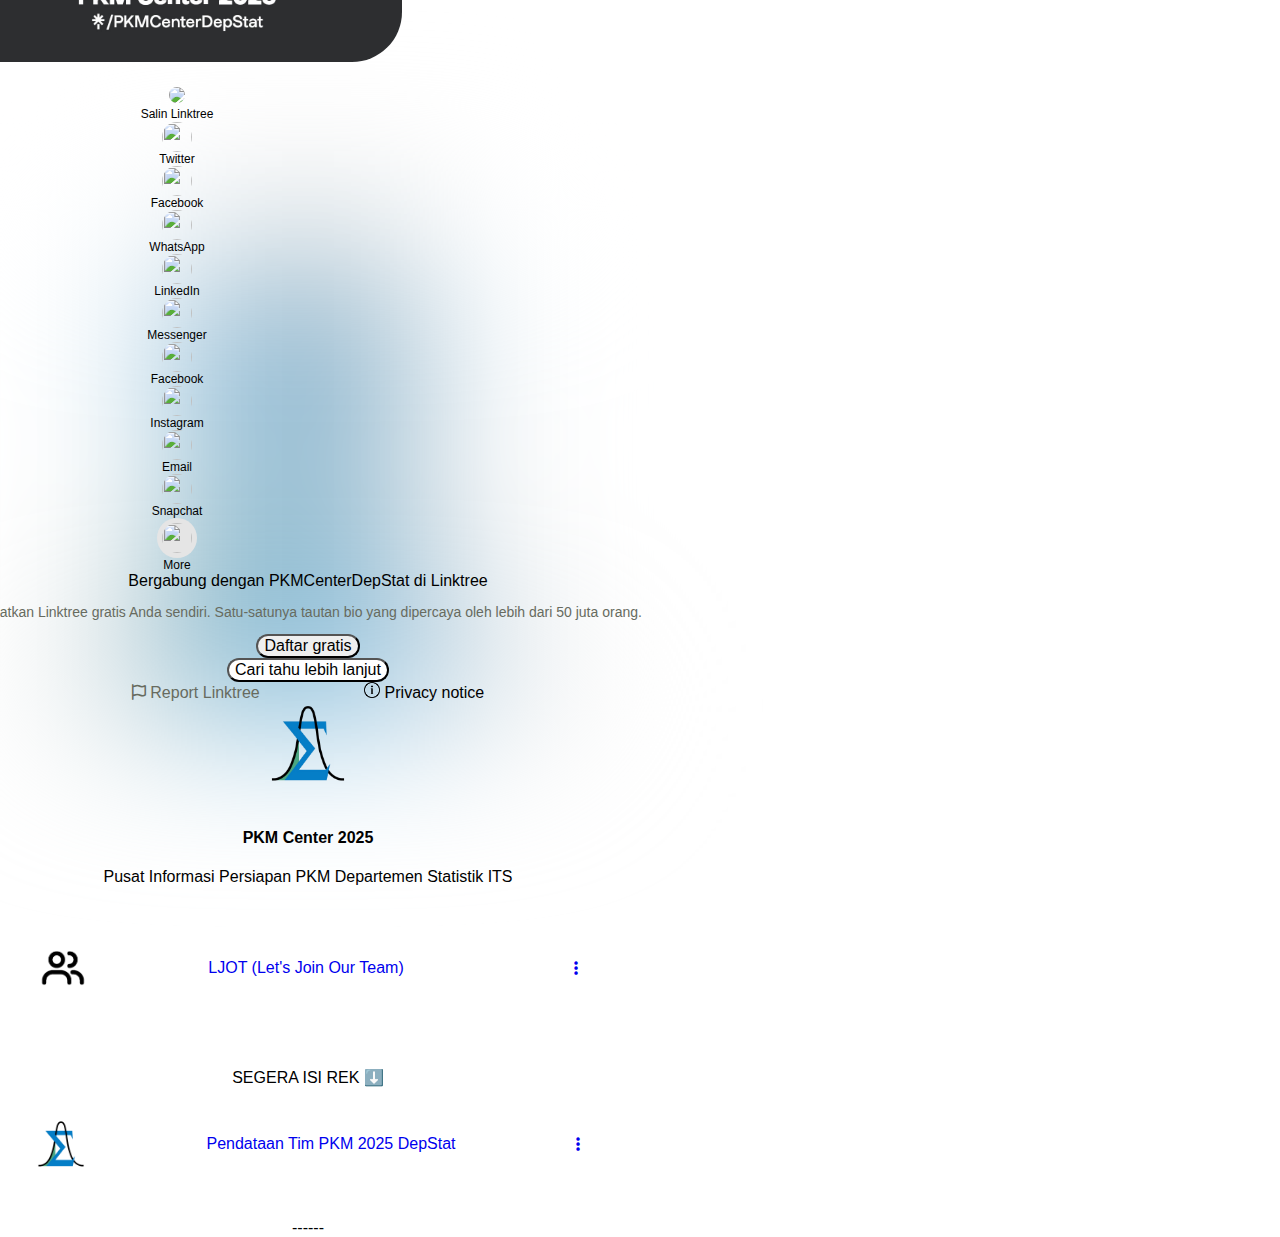
==== linktree.html @ e93eb257 "penataanFolder" ====
<!DOCTYPE html>
<html lang="en">
    <head>
        <meta charset="UTF-8">
        <meta name="viewport" content="width=device-width, initial-scale=1.0">
        <title>PKMCenterDepStat</title>
        <link rel="stylesheet" href="linktree.css">
       
        <link rel="stylesheet" href="https://cdnjs.cloudflare.com/ajax/libs/font-awesome/6.7.2/css/all.min.css">
        <script src="https://cdn.jsdelivr.net/npm/jquery@3.5.1/dist/jquery.slim.min.js" integrity="sha384-DfXdz2htPH0lsSSs5nCTpuj/zy4C+OGpamoFVy38MVBnE+IbbVYUew+OrCXaRkfj" crossorigin="anonymous"></script>
        <script src="https://cdn.jsdelivr.net/npm/bootstrap@4.6.2/dist/js/bootstrap.bundle.min.js" integrity="sha384-Fy6S3B9q64WdZWQUiU+q4/2Lc9npb8tCaSX9FK7E8HnRr0Jz8D6OP9dO5Vg3Q9ct" crossorigin="anonymous"></script>
        <link rel="stylesheet" href="https://cdn.jsdelivr.net/npm/bootstrap@4.6.2/dist/css/bootstrap.min.css" integrity="sha384-xOolHFLEh07PJGoPkLv1IbcEPTNtaed2xpHsD9ESMhqIYd0nLMwNLD69Npy4HI+N" crossorigin="anonymous">
       <script src="linktree.js"></script>

    </head>
    <body>
        <div class="container">
            <img src="material/logodepstat.png" class="bg-image">
            <!-- Buat Scroll -->

            <div data-spy="scroll" data-target="#list-example" data-offset="0"
                class="scrollspy-example">

               <!-- Font Awesome Icon Trigger -->
                    <div class="icon-circle" data-toggle="modal" data-target="#exampleModal">
                        <i class="fas fa-ellipsis-v"></i>
                    </div>
                <!-- Modal -->
                <div class="modal" tabindex="-1" role="dialog" id="exampleModal">
                    <div class="modal-dialog" role="document">
                        <div class="modal-content">

                        <div class="modal-header" style="display: flex;">
                           
                            <div>
                                
                                
                                <div class="d-flex justify-content-center align-items-center position-relative">
                                    <h5 class="modal-title font-weight-bold text-center">Share Linktree</h5>
                                    <button type="button" class="close position-absolute" data-dismiss="modal" aria-label="Close" style="right: 0; background: none; border: none;">
          
                                        <img src="https://www.svgrepo.com/show/499592/close-x.svg" alt="Close" width="20" height="20">
                                    </button>
                                   </div>
                                
                                <img src="material/img-popup.jpg"  alt="Gambar popup" width="450px" height="243" style="border-radius: 50px; margin-bottom: 20px;margin-top: 20px;">
                               
                             <!-- crousol-->
                                <div id="carouselExampleControls" class="carousel slide" data-ride="carousel">
                                    <div class="carousel-inner">
                                        <!-- Slide 1 -->
                                        <div class="carousel-item active">
                                            <div class="d-flex justify-content-center align-items-center" style="gap: 15px; width: 100%;">
                                                <button id="copyButton" style="background: none; border: none; cursor: pointer;">
                                                    <img id="icon" class="iconCopy" src="https://static.vecteezy.com/system/resources/thumbnails/002/387/755/small/link-icon-free-vector.jpg" height="30px" style="border-radius: 50px;">
                                                    <p style="font-size: 12px; margin: 0;">Salin Linktree</p>
                                                </button>
                                                     <!-- Input Tersembunyi -->
                                                    <input type="text" id="linkInput" value="http://127.0.0.1:5500/linktree.html" style="display: none;">
                                                
                                                 <!-- tweeter -->
                                                <a href="https://twitter.com/" target="_blank" style="display: flex; flex-direction: column; align-items: center; text-decoration: none;">
                                                    <img src="https://akcdn.detik.net.id/visual/2023/07/24/logo-twitter-terbaru_169.jpeg?w=400&q=90" width="30" height="30" style="border-radius: 50%; object-fit: cover;">
                                                    <p style="font-size: 12px; margin: 0; text-decoration: none; color: black;">Twitter</p>
                                                </a>

                                                <!-- Facebook -->
                                                <a href="https://facebook.com/" target="_blank" style="display: flex; flex-direction: column; align-items: center; text-decoration: none;">
                                                    <img src="https://upload.wikimedia.org/wikipedia/commons/5/51/Facebook_f_logo_%282019%29.svg" width="30" height="30" style="border-radius: 50%; object-fit: cover;">
                                                    <p style="font-size: 12px; margin: 0; text-decoration: none; color: black;">Facebook</p>
                                                </a>

                                                <!-- WhatsApp -->
                                                <a href="https://web.whatsapp.com/" target="_blank" style="display: flex; flex-direction: column; align-items: center; text-decoration: none;">
                                                    <img src="https://upload.wikimedia.org/wikipedia/commons/6/6b/WhatsApp.svg" width="30" height="30" style="border-radius: 50%; object-fit: cover;">
                                                    <p style="font-size: 12px; margin: 0;  text-decoration: none; color: black;">WhatsApp</p>
                                                </a>

                                                <!-- LinkedIn -->
                                                <a href="https://linkedin.com/" target="_blank" style="display: flex; flex-direction: column; align-items: center; text-decoration: none;">
                                                    <img src="https://upload.wikimedia.org/wikipedia/commons/c/ca/LinkedIn_logo_initials.png" width="30" height="30" style="border-radius: 50%; object-fit: cover;">
                                                    <p style="font-size: 12px; margin: 0;  text-decoration: none; color: black;">LinkedIn</p>
                                                </a>

                                                <!-- Messenger -->
                                                <a href="https://www.messenger.com/" target="_blank" style="display: flex; flex-direction: column; align-items: center; text-decoration: none;">
                                                    <img src="https://www.usatoday.com/gcdn/presto/2020/10/11/USAT/62f94775-642e-4e4f-a130-bb855f18960f-image001.png" width="30" height="30" style="border-radius: 50%; object-fit: cover;">
                                                    <p style="font-size: 12px; margin: 0; text-decoration: none; color: black;">Messenger</p>
                                                </a>

                                            </div>
                                        </div>
                                
                                        <!-- Slide 2 -->
                                        <div class="carousel-item">
                                            <div class="d-flex justify-content-center align-items-center" style="gap: 15px; width: 100%;">
                                                <a href="https://facebook.com/" target="_blank" style="display: flex; flex-direction: column; align-items: center; text-decoration: none;">
                                                    <img src="https://upload.wikimedia.org/wikipedia/commons/5/51/Facebook_f_logo_%282019%29.svg" width="30" height="30" style="border-radius: 50%;">
                                                    <p style="font-size: 12px; margin: 0; text-decoration: none; color: black;">Facebook</p>
                                                </a>
                                
                                                <a href="https://instagram.com/" target="_blank" style="display: flex; flex-direction: column; align-items: center; text-decoration: none;">
                                                    <img src="https://upload.wikimedia.org/wikipedia/commons/a/a5/Instagram_icon.png" width="30" height="30" style="border-radius: 50%;">
                                                    <p style="font-size: 12px; margin: 0; text-decoration: none; color: black;">Instagram</p>
                                                </a>

                                                <!-- Email -->
                                                <a href="mailto:someone@example.com" target="_blank" style="display: flex; flex-direction: column; align-items: center; text-decoration: none;">
                                                    <img src="https://images.icon-icons.com/946/PNG/512/new-email-outline_icon-icons.com_74027.png" width="30" height="30" style="border-radius: 50%;">
                                                    <p style="font-size: 12px; margin: 0; text-decoration: none; color: black;">Email</p>
                                                </a>

                                                <!-- Snapchat -->
                                                <a href="https://www.snapchat.com/" target="_blank" style="display: flex; flex-direction: column; align-items: center; text-decoration: none;">
                                                    <img src="https://t3.ftcdn.net/jpg/06/77/43/88/360_F_677438873_a6eIeeWlnzRHYEH07LpHJluqbqP9usxV.jpg" width="30" height="30" style="border-radius: 50%;">
                                                    <p style="font-size: 12px; margin: 0; text-decoration: none; color: black;">Snapchat</p>
                                                </a>

                                                <!-- More (Berdasarkan gambar yang Anda berikan) -->
                                                <a href="#" style="display: flex; flex-direction: column; align-items: center; text-decoration: none;">
                                                    <img src="https://s.lorientlejour.com/assets/images/icon-share.png?" width="30" height="30" style="border-radius: 50%; background-color: #e5e5e5; padding: 5px;">
                                                    <p style="font-size: 12px; margin: 0; text-decoration: none; color: black;">More</p>
                                                </a>

                                            </div>
                                        </div>
                                    </div>
                                
                                    <!-- Tombol navigasi -->
                                    <a class="carousel-control-prev" href="#carouselExampleControls" role="button" data-slide="prev">
                                        <span class="carousel-control-prev-icon" aria-hidden="true"></span>
                                        <span class="sr-only">Previous</span>
                                    </a>
                                    <a class="carousel-control-next" href="#carouselExampleControls" role="button" data-slide="next">
                                        <span class="carousel-control-next-icon" aria-hidden="true"></span>
                                        <span class="sr-only">Next</span>
                                    </a>
                                </div>
                                
                            </div>
                           
                            
                        </div>

                            
                            <div class="modal-body">
                                <p class="font-weight-bold text-left" style="margin: 0; font-size: 16px; font-family: Arial, Helvetica, sans-serif;">Bergabung dengan PKMCenterDepStat di Linktree</p>
                                <p class="text-left" style="font-size: 14px; font-family: Arial, Helvetica, sans-serif; color: #676B5F;">Dapatkan Linktree gratis Anda sendiri. Satu-satunya tautan bio yang dipercaya oleh lebih dari 50 juta orang.</p>
                    
                                <a href="https://auth.linktr.ee/login?state=hKFo2SBuYTgwOW91M0FvUHlRVi0yY2lTa1AyNFliVFh3STBmVKFupWxvZ2luo3RpZNkgaDJkMW00UmlIekpzam9JN0JsckpfVmxkbmdoc0ZnQk6jY2lk2SBYYTl5SUJRSWh0ZTA2SVp4c1VQbFo1OE5xUGNETnk0Zg&client=Xa9yIBQIhte06IZxsUPlZ58NqPcDNy4f&protocol=oauth2&auth0Client=eyJuYW1lIjoiSFdJT0F1dGhCdW5kbGUiLCJ2ZXJzaW9uIjoidW5rbm93biIsImVudmlyb25tZW50Ijp7Im5hbWUiOiJQSFAiLCJ2ZXJzaW9uIjoiOC4zLjE0In19&response_type=code&scope=openid%20profile%20email%20username%20offline_access%20read%3Aauthenticators%20&redirect_uri=https%3A%2F%2Flinktr.ee%2Fconnect%2Fservice%2Fauth0%3Futm_campaign%3DShareModalAccount&audience=https%3A%2F%2Flinktr.ee%2Fapi&mfeOnboarding=true&tofexp=ShareModalVariant&cta=getstartedforfree&utm_source=linktree&utm_medium=profile&utm_content=PKMCenterDepStat&utm_campaign=ShareModalAccount#/register" target="_blank" style="text-decoration: none;">
                                    <button type="button" class="btn btn-dark btn-lg btn-block" style="border-radius: 50px;">Daftar gratis</button>
                                </a>
                                <br href="https://linktr.ee/?utm_source=linktree&utm_medium=profile&utm_content=PKMCenterDepStat&utm_campaign=ShareModalAccount&tofexp=ShareModalVariant&cta=findoutmore" target="_blank" style="text-decoration: none;">
                                <a>
                                    <button type="button" class="btn btn-dark btn-lg btn-block" style="border-radius: 50px; background-color: white; color: black;">Cari tahu lebih lanjut</button>
                                </a>
                               
                               
                            </div>
                            <div class="modal-footer justify-content-center">
                                <div class="d-flex justify-content-center align-items-center text-secondary" style="gap: 15px; font-size: 16px;">
                                    
                                    <a  style="color: #676B5F; font-size: 16px; text-decoration: none; margin-right: 100px;" href="https://linktr.ee/s/about/trust-center/report?field86145911=https%3A%2F%2Flinktr.ee%2FPKMCenterDepStat" target="_blank">
                                        <i class="far fa-flag"></i>
                                        <span>Report Linktree</span>
                                    </a>
                                   
                                    <a style="color: #676B5F; font-size: 16px; text-decoration: none;" href="https://linktr.ee/s/privacy" target="_blank">
                                        <img src="material/information_icon.png" width="16px">
                                    </a>
                                   
                                    <span>Privacy notice</span>
                                </div>
                                
                            </div>
                        </div>
                    </div>
                </div>
               
                

                <img src="material/logodepstat1.png" class="img-logo" width="80px">
                <br>
                <br>
                <h4 class="font-weight-bold">PKM Center 2025</h4>
                <p>Pusat Informasi Persiapan PKM Departemen Statistik ITS</p>
                <br>

             
                    <a
                        href="https://docs.google.com/spreadsheets/d/1pjFvDgIdx_IG1mldUUCSAmkVg8sd5NUYPSuM3LuC7F8/edit?usp=sharing"
                        class="btn btn-light shadow-sm bg-white rounded"
                        target="_blank">
                        <div class="text">
                            <img src="material/linktreeicon1.png" class="icon1">
                            LJOT (Let's Join Our
                            Team)
                            <i class="fas fa-ellipsis-v icon" style="margin-left: 50px;"></i> 
                        </div>
                    </a>
                
                <br>
                <br>

                <p class="text-center text-uppercase font-weight-bolder"> SEGERA
                    ISI REK ⬇️ </p>
            </div>

            <a
                href="https://docs.google.com/spreadsheets/d/1pjFvDgIdx_IG1mldUUCSAmkVg8sd5NUYPSuM3LuC7F8/edit?usp=sharing"
                class="btn btn-light shadow-sm bg-white rounded"
                target="_blank">
                <div class="text">
                    <img src="material/logodepstat.png" class="icon1">Pendataan Tim PKM 2025 DepStat
                     <i class="fas fa-ellipsis-v icon"></i> 
                </div>
            </a>
            <br>
            <p class="text-center text-uppercase font-weight-bolder rounded"> 
                ------
            </p>

            <a href="https://docs.google.com/forms/d/e/1FAIpQLScFVlC9kHxvD5rnCK4C9iCo-wwGN11SELU6ulyWzqoj_0eSMg/viewform"
            target="_blank"
            class="jumbotron d-flex align-items-center justify-content-between position-relative"> 
        
            <p>
                Ayo Berjuang PKM Bersama DepStat (Click The Picture) 
            </p>
            <i class="fas fa-ellipsis-v icon"></i> 
        
            </a>
        
          </div>
       
          
        
        

            

        </div>
    </body>
</html>
---- linktree.css ----
*{
    font-family: sans-serif;
    font-size: 16px;
}

.container{
    display: flex;
    justify-content: center;
    align-items: center;
    height: 100vh;
    position: relative;
    text-align: center;
}

.bg-image{
    position: absolute;
    width: 80%;
    max-width: 800px;
    filter: blur(90px);
    z-index: -1;
}

.btn i{
    
    gap: 10px;
    right: 10px; /* Geser ikon ke kanan */
    bottom: 57px; /* Geser ikon ke bawah */
    font-size: 16px; /* Ukuran ikon lebih besar agar terlihat */

}
body{
    margin-top: 10px;
   
}

.container{
    display: flex;
    flex-direction: column;
    margin: 0;
    align-items: center;
    width:600px ;
    margin-top: 10px;
}

.text {
    display: flex; 
    font-weight: normal;
    align-items: center;
    gap: 120px; 
}
.icon-circle i{
    transform: rotate(90deg);
    left: 10px;
}

.close-icon {
    font-size: 20px; /* Menambah ukuran font dari simbol "X" */
    color: black; /* Mengubah warna "X" menjadi hitam */
    font-weight: 1px;
  
}

.carousel-control-prev-icon,
.carousel-control-next-icon {
    filter: invert(100%); /* Membalik warna ke hitam */
}


.icon-links1 {
    background-color: #e0e2d9;
    border-radius: 50%;
    height: 35px;
    width: 35px;
    display: flex;
    align-items: center;
    justify-content: center;
}

.icon-links1 i{
    z-index: 2;
    display: flex;
    background-color: #e0e2d9;
    border-radius: 50%;
    font-size: 20px;
}

#linkInput {
    position: absolute;
    left: -9999px; /* Sembunyikan input tanpa menghapusnya */
}








.icon-circle{
    width: 40px; /* Ukuran lingkaran */
    height: 40px;
    background-color:rgb(158,163,167);
    border-radius: 50%; /* Membuatnya lingkaran */
    display: flex;
    justify-content: center;
    align-items: center;
    font-size: 20px; /* Ukuran ikon */
    color: white; /* Warna ikon */
    left: 10px;
    margin-left: 580px;

}

.icon-circle:hover{
    background-color:rgb(195, 202, 208);
}

.jumbotron{
    width: 580px;
    height: 257.37px;
    background-image: url(material/linktreeimg.webp);
    background-size: contain;
    overflow: hidden; 
    text-decoration: none;
    transition: width 2s, height 4s;
}


.jumbotron:hover{
    width: 598px;
    height: 260px;

}

.jumbotron p{
    margin-top: 99px;
    margin-bottom: 0px;
    text-decoration: none;
    width: calc(100% - 32px);
    height: 48px;
    color: rgba(255, 255, 255, 0.912);
    overflow: hidden;
    -webkit-box-orient: vertical;
    -webkit-line-clamp: 2;
    display: flex;
    align-items: flex-end;
    bottom: 16px;
    left: 16px;
    -webkit-box-pack: center;
    justify-content: center;
    width: 580px; /* Ganti dengan ukuran yang kamu mau */
    height: 100px;
    background: rgba(0, 0, 0, 0.119);
   
   
}

.jumbotron i {
    display: flex;
    color: white;
    gap: 10px;
    position: absolute; /* Pastikan ikon tetap terlihat */
    right: 10px; /* Geser ikon ke kanan */
    bottom: 57px; /* Geser ikon ke bawah */
    font-size: 16px; /* Ukuran ikon lebih besar agar terlihat */
}

.btn-light {
    display: flex;
    align-items: center;
    justify-content: center;
    padding: 16px 66px;
    width: 580px;
    height: 64px;
    font-size: 18px;
    text-align: center;
    text-decoration: none;
    gap: 10px;
    transition: width 2s, height 4s;
}

.btn-light:hover{
    width: 598px;
    height: 65px;
}

.icon1 {
    width: 50px;
    height: 50px;
}
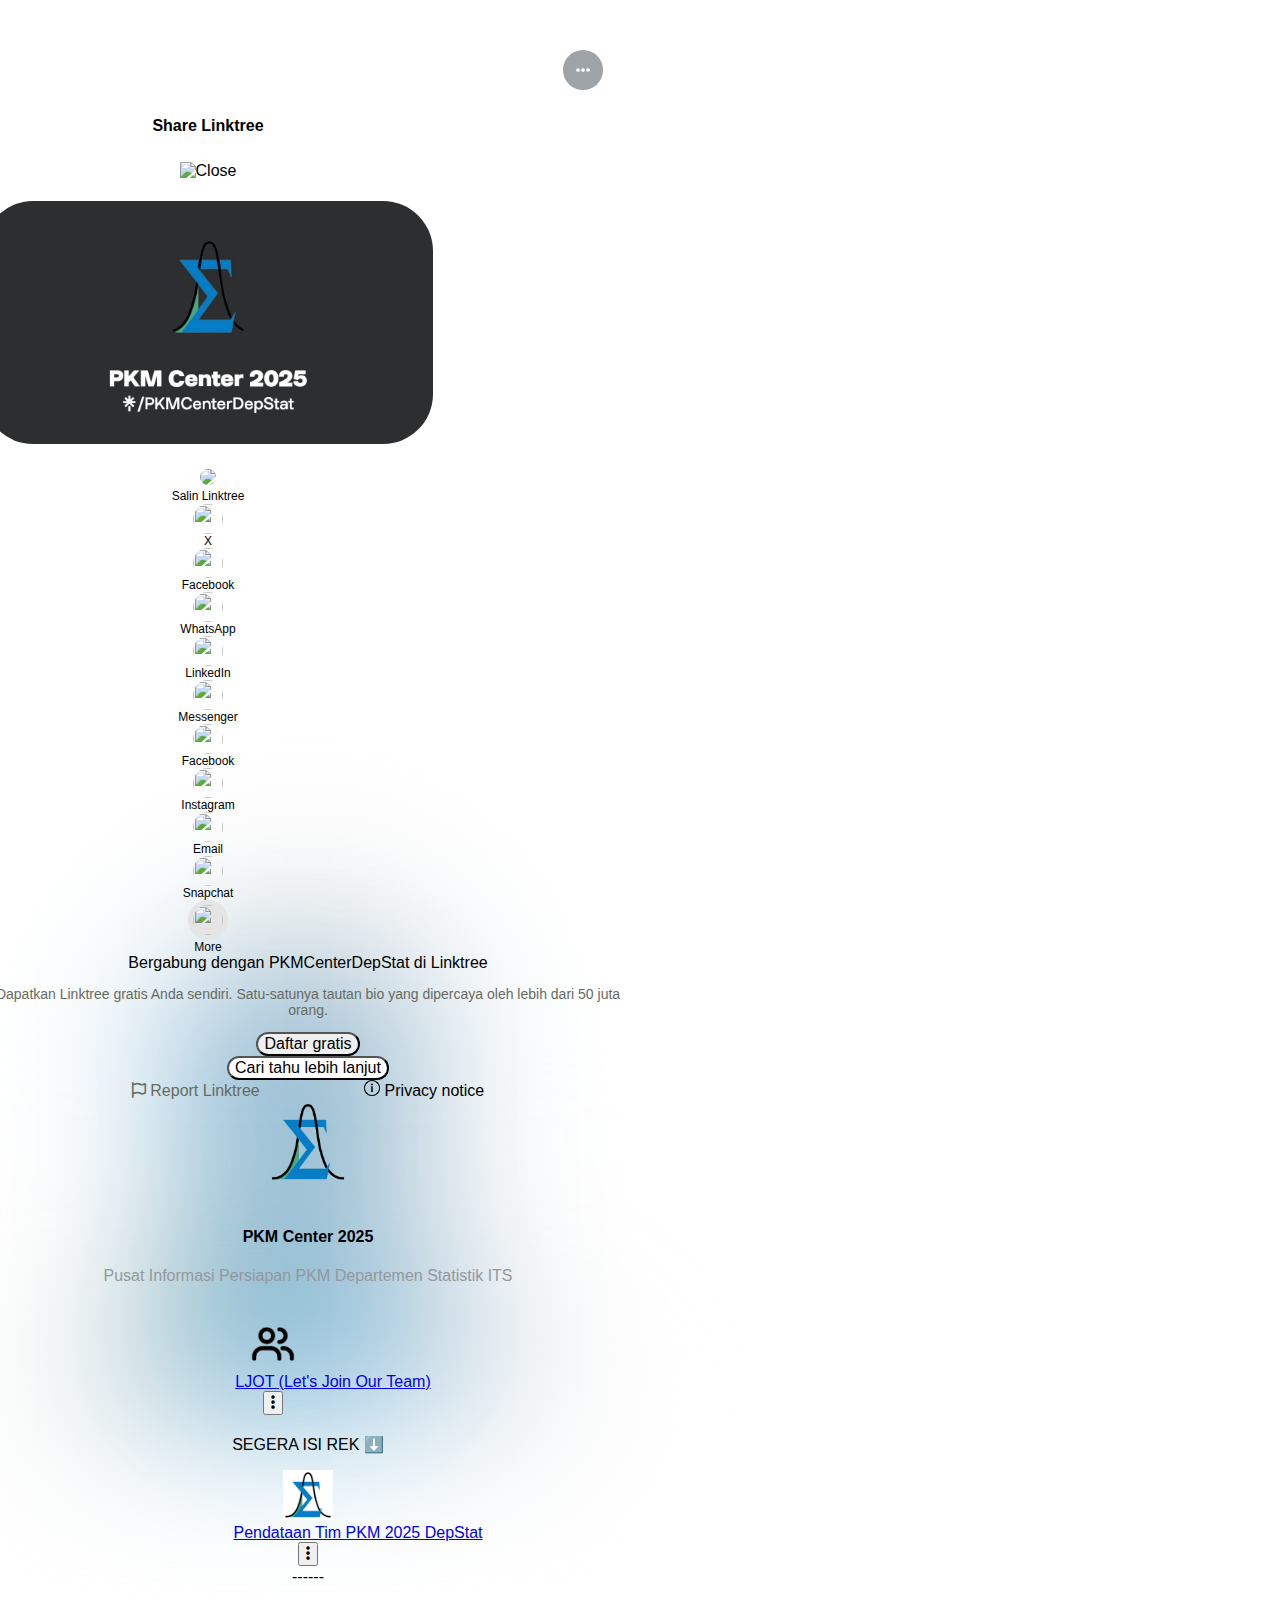
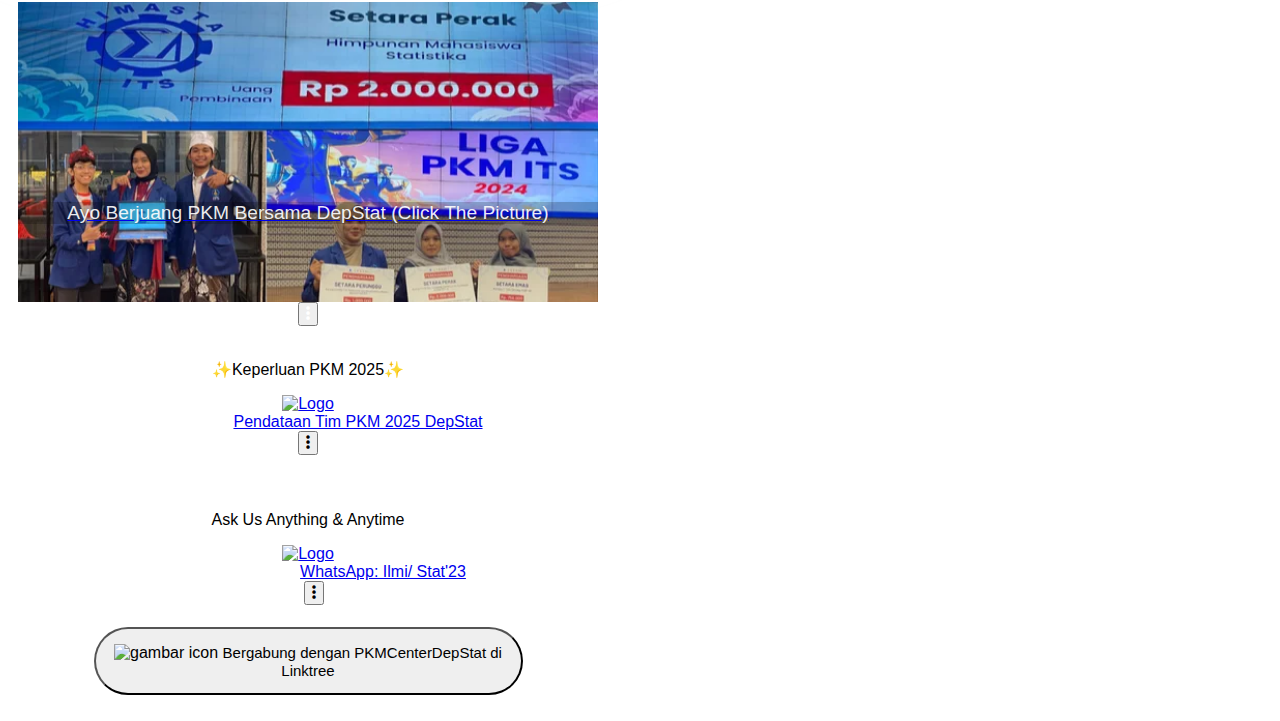
==== commit bbf87edf: "Tugas Linktree" ====
--- a/linktree.html
+++ b/linktree.html
@@ -5,12 +5,32 @@
         <meta name="viewport" content="width=device-width, initial-scale=1.0">
         <title>PKMCenterDepStat</title>
         <link rel="stylesheet" href="linktree.css">
-       
-        <link rel="stylesheet" href="https://cdnjs.cloudflare.com/ajax/libs/font-awesome/6.7.2/css/all.min.css">
-        <script src="https://cdn.jsdelivr.net/npm/jquery@3.5.1/dist/jquery.slim.min.js" integrity="sha384-DfXdz2htPH0lsSSs5nCTpuj/zy4C+OGpamoFVy38MVBnE+IbbVYUew+OrCXaRkfj" crossorigin="anonymous"></script>
-        <script src="https://cdn.jsdelivr.net/npm/bootstrap@4.6.2/dist/js/bootstrap.bundle.min.js" integrity="sha384-Fy6S3B9q64WdZWQUiU+q4/2Lc9npb8tCaSX9FK7E8HnRr0Jz8D6OP9dO5Vg3Q9ct" crossorigin="anonymous"></script>
-        <link rel="stylesheet" href="https://cdn.jsdelivr.net/npm/bootstrap@4.6.2/dist/css/bootstrap.min.css" integrity="sha384-xOolHFLEh07PJGoPkLv1IbcEPTNtaed2xpHsD9ESMhqIYd0nLMwNLD69Npy4HI+N" crossorigin="anonymous">
-       <script src="linktree.js"></script>
+
+        <link rel="stylesheet"
+            href="https://cdnjs.cloudflare.com/ajax/libs/font-awesome/6.7.2/css/all.min.css">
+        <script
+            src="https://cdn.jsdelivr.net/npm/jquery@3.5.1/dist/jquery.slim.min.js"
+            integrity="sha384-DfXdz2htPH0lsSSs5nCTpuj/zy4C+OGpamoFVy38MVBnE+IbbVYUew+OrCXaRkfj"
+            crossorigin="anonymous"></script>
+        <script
+            src="https://cdn.jsdelivr.net/npm/bootstrap@4.6.2/dist/js/bootstrap.bundle.min.js"
+            integrity="sha384-Fy6S3B9q64WdZWQUiU+q4/2Lc9npb8tCaSX9FK7E8HnRr0Jz8D6OP9dO5Vg3Q9ct"
+            crossorigin="anonymous"></script>
+        <link rel="stylesheet"
+            href="https://cdn.jsdelivr.net/npm/bootstrap@4.6.2/dist/css/bootstrap.min.css"
+            integrity="sha384-xOolHFLEh07PJGoPkLv1IbcEPTNtaed2xpHsD9ESMhqIYd0nLMwNLD69Npy4HI+N"
+            crossorigin="anonymous">
+        <script src="linktree.js"></script>
+        <link rel="preconnect" href="https://fonts.googleapis.com">
+        <link rel="preconnect" href="https://fonts.gstatic.com" crossorigin>
+        <link
+            href="https://fonts.googleapis.com/css2?family=Inter:ital,opsz,wght@0,14..32,100..900;1,14..32,100..900&display=swap"
+            rel="stylesheet"><link rel="preconnect"
+            href="https://fonts.googleapis.com">
+        <link rel="preconnect" href="https://fonts.gstatic.com" crossorigin>
+        <link
+            href="https://fonts.googleapis.com/css2?family=Inter:ital,opsz,wght@0,14..32,100..900;1,14..32,100..900&display=swap"
+            rel="stylesheet">
 
     </head>
     <body>
@@ -21,224 +41,438 @@
             <div data-spy="scroll" data-target="#list-example" data-offset="0"
                 class="scrollspy-example">
 
-               <!-- Font Awesome Icon Trigger -->
-                    <div class="icon-circle" data-toggle="modal" data-target="#exampleModal">
-                        <i class="fas fa-ellipsis-v"></i>
-                    </div>
-                <!-- Modal -->
-                <div class="modal" tabindex="-1" role="dialog" id="exampleModal">
+                <!-- Font Awesome Icon Trigger -->
+                <div class="icon-circle" data-toggle="modal"
+                    data-target="#exampleModal" style="margin-top: 40px; margin-right: 30px;">
+                    <i class="fas fa-ellipsis-v"></i>
+                </div>
+                <!-- Modal PopUp -->
+                <div class="modal" tabindex="-1" role="dialog"
+                    id="exampleModal">
                     <div class="modal-dialog" role="document">
                         <div class="modal-content">
 
-                        <div class="modal-header" style="display: flex;">
-                           
-                            <div>
-                                
-                                
-                                <div class="d-flex justify-content-center align-items-center position-relative">
-                                    <h5 class="modal-title font-weight-bold text-center">Share Linktree</h5>
-                                    <button type="button" class="close position-absolute" data-dismiss="modal" aria-label="Close" style="right: 0; background: none; border: none;">
-          
-                                        <img src="https://www.svgrepo.com/show/499592/close-x.svg" alt="Close" width="20" height="20">
-                                    </button>
-                                   </div>
-                                
-                                <img src="material/img-popup.jpg"  alt="Gambar popup" width="450px" height="243" style="border-radius: 50px; margin-bottom: 20px;margin-top: 20px;">
-                               
-                             <!-- crousol-->
-                                <div id="carouselExampleControls" class="carousel slide" data-ride="carousel">
-                                    <div class="carousel-inner">
-                                        <!-- Slide 1 -->
-                                        <div class="carousel-item active">
-                                            <div class="d-flex justify-content-center align-items-center" style="gap: 15px; width: 100%;">
-                                                <button id="copyButton" style="background: none; border: none; cursor: pointer;">
-                                                    <img id="icon" class="iconCopy" src="https://static.vecteezy.com/system/resources/thumbnails/002/387/755/small/link-icon-free-vector.jpg" height="30px" style="border-radius: 50px;">
-                                                    <p style="font-size: 12px; margin: 0;">Salin Linktree</p>
-                                                </button>
-                                                     <!-- Input Tersembunyi -->
-                                                    <input type="text" id="linkInput" value="http://127.0.0.1:5500/linktree.html" style="display: none;">
-                                                
-                                                 <!-- tweeter -->
-                                                <a href="https://twitter.com/" target="_blank" style="display: flex; flex-direction: column; align-items: center; text-decoration: none;">
-                                                    <img src="https://akcdn.detik.net.id/visual/2023/07/24/logo-twitter-terbaru_169.jpeg?w=400&q=90" width="30" height="30" style="border-radius: 50%; object-fit: cover;">
-                                                    <p style="font-size: 12px; margin: 0; text-decoration: none; color: black;">Twitter</p>
-                                                </a>
-
-                                                <!-- Facebook -->
-                                                <a href="https://facebook.com/" target="_blank" style="display: flex; flex-direction: column; align-items: center; text-decoration: none;">
-                                                    <img src="https://upload.wikimedia.org/wikipedia/commons/5/51/Facebook_f_logo_%282019%29.svg" width="30" height="30" style="border-radius: 50%; object-fit: cover;">
-                                                    <p style="font-size: 12px; margin: 0; text-decoration: none; color: black;">Facebook</p>
-                                                </a>
-
-                                                <!-- WhatsApp -->
-                                                <a href="https://web.whatsapp.com/" target="_blank" style="display: flex; flex-direction: column; align-items: center; text-decoration: none;">
-                                                    <img src="https://upload.wikimedia.org/wikipedia/commons/6/6b/WhatsApp.svg" width="30" height="30" style="border-radius: 50%; object-fit: cover;">
-                                                    <p style="font-size: 12px; margin: 0;  text-decoration: none; color: black;">WhatsApp</p>
-                                                </a>
-
-                                                <!-- LinkedIn -->
-                                                <a href="https://linkedin.com/" target="_blank" style="display: flex; flex-direction: column; align-items: center; text-decoration: none;">
-                                                    <img src="https://upload.wikimedia.org/wikipedia/commons/c/ca/LinkedIn_logo_initials.png" width="30" height="30" style="border-radius: 50%; object-fit: cover;">
-                                                    <p style="font-size: 12px; margin: 0;  text-decoration: none; color: black;">LinkedIn</p>
-                                                </a>
-
-                                                <!-- Messenger -->
-                                                <a href="https://www.messenger.com/" target="_blank" style="display: flex; flex-direction: column; align-items: center; text-decoration: none;">
-                                                    <img src="https://www.usatoday.com/gcdn/presto/2020/10/11/USAT/62f94775-642e-4e4f-a130-bb855f18960f-image001.png" width="30" height="30" style="border-radius: 50%; object-fit: cover;">
-                                                    <p style="font-size: 12px; margin: 0; text-decoration: none; color: black;">Messenger</p>
-                                                </a>
-
+                            <div class="modal-header" style="display: flex;">
+
+                                <div>
+
+                                    <div
+                                        class="d-flex justify-content-center align-items-center position-relative">
+                                        <h5
+                                            class="modal-title font-weight-bold text-center">Share
+                                            Linktree</h5>
+                                        <button type="button"
+                                            class="close position-absolute"
+                                            data-dismiss="modal"
+                                            aria-label="Close"
+                                            style="right: 0; background: none; border: none;">
+
+                                            <img
+                                                src="https://www.svgrepo.com/show/499592/close-x.svg"
+                                                alt="Close" width="20"
+                                                height="20">
+                                        </button>
+                                    </div>
+
+                                    <img src="material/img-popup.jpg"
+                                        alt="Gambar popup" width="450px"
+                                        height="243"
+                                        style="border-radius: 50px; margin-bottom: 20px;margin-top: 20px;">
+
+                                    <!-- crousol-->
+                                    <div id="carouselExampleControls"
+                                        class="carousel slide"
+                                        data-ride="carousel">
+                                        <div class="carousel-inner">
+                                            <!-- Slide 1 -->
+                                            <div class="carousel-item active">
+                                                <div
+                                                    class="d-flex justify-content-center align-items-center"
+                                                    style="gap: 15px; width: 100%;">
+                                                    <button id="copyButton"
+                                                        style="background: none; border: none; cursor: pointer;">
+                                                        <img id="icon"
+                                                            class="iconCopy"
+                                                            src="https://static.vecteezy.com/system/resources/thumbnails/002/387/755/small/link-icon-free-vector.jpg"
+                                                            height="30px"
+                                                            style="border-radius: 50px;">
+                                                        <p
+                                                            style="font-size: 12px; margin: 0;">Salin
+                                                            Linktree</p>
+                                                    </button>
+                                                    <!-- Input Tersembunyi -->
+                                                    <input type="text"
+                                                        id="linkInput"
+                                                        value="http://127.0.0.1:5500/linktree.html"
+                                                        style="display: none;">
+
+                                                    <!-- tweeter -->
+                                                    <a
+                                                        href="https://twitter.com/"
+                                                        target="_blank"
+                                                        style="display: flex; flex-direction: column; align-items: center; text-decoration: none;">
+                                                        <img
+                                                            src="https://akcdn.detik.net.id/visual/2023/07/24/logo-twitter-terbaru_169.jpeg?w=400&q=90"
+                                                            width="30"
+                                                            height="30"
+                                                            style="border-radius: 50%; object-fit: cover;">
+                                                        <p
+                                                            style="font-size: 12px; margin: 0; text-decoration: none; color: black;">X</p>
+                                                    </a>
+
+                                                    <!-- Facebook -->
+                                                    <a
+                                                        href="https://facebook.com/"
+                                                        target="_blank"
+                                                        style="display: flex; flex-direction: column; align-items: center; text-decoration: none;">
+                                                        <img
+                                                            src="https://upload.wikimedia.org/wikipedia/commons/5/51/Facebook_f_logo_%282019%29.svg"
+                                                            width="30"
+                                                            height="30"
+                                                            style="border-radius: 50%; object-fit: cover;">
+                                                        <p
+                                                            style="font-size: 12px; margin: 0; text-decoration: none; color: black;">Facebook</p>
+                                                    </a>
+
+                                                    <!-- WhatsApp -->
+                                                    <a
+                                                        href="https://web.whatsapp.com/"
+                                                        target="_blank"
+                                                        style="display: flex; flex-direction: column; align-items: center; text-decoration: none;">
+                                                        <img
+                                                            src="https://upload.wikimedia.org/wikipedia/commons/6/6b/WhatsApp.svg"
+                                                            width="30"
+                                                            height="30"
+                                                            style="border-radius: 50%; object-fit: cover;">
+                                                        <p
+                                                            style="font-size: 12px; margin: 0;  text-decoration: none; color: black;">WhatsApp</p>
+                                                    </a>
+
+                                                    <!-- LinkedIn -->
+                                                    <a
+                                                        href="https://linkedin.com/"
+                                                        target="_blank"
+                                                        style="display: flex; flex-direction: column; align-items: center; text-decoration: none;">
+                                                        <img
+                                                            src="https://upload.wikimedia.org/wikipedia/commons/c/ca/LinkedIn_logo_initials.png"
+                                                            width="30"
+                                                            height="30"
+                                                            style="border-radius: 50%; object-fit: cover;">
+                                                        <p
+                                                            style="font-size: 12px; margin: 0;  text-decoration: none; color: black;">LinkedIn</p>
+                                                    </a>
+
+                                                    <!-- Messenger -->
+                                                    <a
+                                                        href="https://www.messenger.com/"
+                                                        target="_blank"
+                                                        style="display: flex; flex-direction: column; align-items: center; text-decoration: none;">
+                                                        <img
+                                                            src="https://www.usatoday.com/gcdn/presto/2020/10/11/USAT/62f94775-642e-4e4f-a130-bb855f18960f-image001.png"
+                                                            width="30"
+                                                            height="30"
+                                                            style="border-radius: 50%; object-fit: cover;">
+                                                        <p
+                                                            style="font-size: 12px; margin: 0; text-decoration: none; color: black;">Messenger</p>
+                                                    </a>
+
+                                                </div>
+                                            </div>
+
+                                            <!-- Slide 2 -->
+                                            <div class="carousel-item">
+                                                <div
+                                                    class="d-flex justify-content-center align-items-center"
+                                                    style="gap: 15px; width: 100%;">
+                                                    <a
+                                                        href="https://facebook.com/"
+                                                        target="_blank"
+                                                        style="display: flex; flex-direction: column; align-items: center; text-decoration: none;">
+                                                        <img
+                                                            src="https://upload.wikimedia.org/wikipedia/commons/5/51/Facebook_f_logo_%282019%29.svg"
+                                                            width="30"
+                                                            height="30"
+                                                            style="border-radius: 50%;">
+                                                        <p
+                                                            style="font-size: 12px; margin: 0; text-decoration: none; color: black;">Facebook</p>
+                                                    </a>
+
+                                                    <a
+                                                        href="https://instagram.com/"
+                                                        target="_blank"
+                                                        style="display: flex; flex-direction: column; align-items: center; text-decoration: none;">
+                                                        <img
+                                                            src="https://upload.wikimedia.org/wikipedia/commons/a/a5/Instagram_icon.png"
+                                                            width="30"
+                                                            height="30"
+                                                            style="border-radius: 50%;">
+                                                        <p
+                                                            style="font-size: 12px; margin: 0; text-decoration: none; color: black;">Instagram</p>
+                                                    </a>
+
+                                                    <!-- Email -->
+                                                    <a
+                                                        href="mailto:someone@example.com"
+                                                        target="_blank"
+                                                        style="display: flex; flex-direction: column; align-items: center; text-decoration: none;">
+                                                        <img
+                                                            src="https://images.icon-icons.com/946/PNG/512/new-email-outline_icon-icons.com_74027.png"
+                                                            width="30"
+                                                            height="30"
+                                                            style="border-radius: 50%;">
+                                                        <p
+                                                            style="font-size: 12px; margin: 0; text-decoration: none; color: black;">Email</p>
+                                                    </a>
+
+                                                    <!-- Snapchat -->
+                                                    <a
+                                                        href="https://www.snapchat.com/"
+                                                        target="_blank"
+                                                        style="display: flex; flex-direction: column; align-items: center; text-decoration: none;">
+                                                        <img
+                                                            src="https://t3.ftcdn.net/jpg/06/77/43/88/360_F_677438873_a6eIeeWlnzRHYEH07LpHJluqbqP9usxV.jpg"
+                                                            width="30"
+                                                            height="30"
+                                                            style="border-radius: 50%;">
+                                                        <p
+                                                            style="font-size: 12px; margin: 0; text-decoration: none; color: black;">Snapchat</p>
+                                                    </a>
+
+                                                    <!-- More (Berdasarkan gambar yang Anda berikan) -->
+                                                    <a href="#"
+                                                        style="display: flex; flex-direction: column; align-items: center; text-decoration: none;">
+                                                        <img
+                                                            src="https://s.lorientlejour.com/assets/images/icon-share.png?"
+                                                            width="30"
+                                                            height="30"
+                                                            style="border-radius: 50%; background-color: #e5e5e5; padding: 5px;">
+                                                        <p
+                                                            style="font-size: 12px; margin: 0; text-decoration: none; color: black;">More</p>
+                                                    </a>
+
+                                                </div>
                                             </div>
                                         </div>
-                                
-                                        <!-- Slide 2 -->
-                                        <div class="carousel-item">
-                                            <div class="d-flex justify-content-center align-items-center" style="gap: 15px; width: 100%;">
-                                                <a href="https://facebook.com/" target="_blank" style="display: flex; flex-direction: column; align-items: center; text-decoration: none;">
-                                                    <img src="https://upload.wikimedia.org/wikipedia/commons/5/51/Facebook_f_logo_%282019%29.svg" width="30" height="30" style="border-radius: 50%;">
-                                                    <p style="font-size: 12px; margin: 0; text-decoration: none; color: black;">Facebook</p>
-                                                </a>
-                                
-                                                <a href="https://instagram.com/" target="_blank" style="display: flex; flex-direction: column; align-items: center; text-decoration: none;">
-                                                    <img src="https://upload.wikimedia.org/wikipedia/commons/a/a5/Instagram_icon.png" width="30" height="30" style="border-radius: 50%;">
-                                                    <p style="font-size: 12px; margin: 0; text-decoration: none; color: black;">Instagram</p>
-                                                </a>
-
-                                                <!-- Email -->
-                                                <a href="mailto:someone@example.com" target="_blank" style="display: flex; flex-direction: column; align-items: center; text-decoration: none;">
-                                                    <img src="https://images.icon-icons.com/946/PNG/512/new-email-outline_icon-icons.com_74027.png" width="30" height="30" style="border-radius: 50%;">
-                                                    <p style="font-size: 12px; margin: 0; text-decoration: none; color: black;">Email</p>
-                                                </a>
-
-                                                <!-- Snapchat -->
-                                                <a href="https://www.snapchat.com/" target="_blank" style="display: flex; flex-direction: column; align-items: center; text-decoration: none;">
-                                                    <img src="https://t3.ftcdn.net/jpg/06/77/43/88/360_F_677438873_a6eIeeWlnzRHYEH07LpHJluqbqP9usxV.jpg" width="30" height="30" style="border-radius: 50%;">
-                                                    <p style="font-size: 12px; margin: 0; text-decoration: none; color: black;">Snapchat</p>
-                                                </a>
-
-                                                <!-- More (Berdasarkan gambar yang Anda berikan) -->
-                                                <a href="#" style="display: flex; flex-direction: column; align-items: center; text-decoration: none;">
-                                                    <img src="https://s.lorientlejour.com/assets/images/icon-share.png?" width="30" height="30" style="border-radius: 50%; background-color: #e5e5e5; padding: 5px;">
-                                                    <p style="font-size: 12px; margin: 0; text-decoration: none; color: black;">More</p>
-                                                </a>
-
-                                            </div>
-                                        </div>
+
+                                        <!-- Tombol navigasi -->
+                                        <a class="carousel-control-prev"
+                                            href="#carouselExampleControls"
+                                            role="button" data-slide="prev">
+                                            <span
+                                                class="carousel-control-prev-icon"
+                                                aria-hidden="true"></span>
+                                            <span
+                                                class="sr-only">Previous</span>
+                                        </a>
+                                        <a class="carousel-control-next"
+                                            href="#carouselExampleControls"
+                                            role="button" data-slide="next">
+                                            <span
+                                                class="carousel-control-next-icon"
+                                                aria-hidden="true"></span>
+                                            <span class="sr-only">Next</span>
+                                        </a>
                                     </div>
-                                
-                                    <!-- Tombol navigasi -->
-                                    <a class="carousel-control-prev" href="#carouselExampleControls" role="button" data-slide="prev">
-                                        <span class="carousel-control-prev-icon" aria-hidden="true"></span>
-                                        <span class="sr-only">Previous</span>
-                                    </a>
-                                    <a class="carousel-control-next" href="#carouselExampleControls" role="button" data-slide="next">
-                                        <span class="carousel-control-next-icon" aria-hidden="true"></span>
-                                        <span class="sr-only">Next</span>
-                                    </a>
+
                                 </div>
-                                
+
                             </div>
-                           
-                            
-                        </div>
-
-                            
+
                             <div class="modal-body">
-                                <p class="font-weight-bold text-left" style="margin: 0; font-size: 16px; font-family: Arial, Helvetica, sans-serif;">Bergabung dengan PKMCenterDepStat di Linktree</p>
-                                <p class="text-left" style="font-size: 14px; font-family: Arial, Helvetica, sans-serif; color: #676B5F;">Dapatkan Linktree gratis Anda sendiri. Satu-satunya tautan bio yang dipercaya oleh lebih dari 50 juta orang.</p>
-                    
-                                <a href="https://auth.linktr.ee/login?state=hKFo2SBuYTgwOW91M0FvUHlRVi0yY2lTa1AyNFliVFh3STBmVKFupWxvZ2luo3RpZNkgaDJkMW00UmlIekpzam9JN0JsckpfVmxkbmdoc0ZnQk6jY2lk2SBYYTl5SUJRSWh0ZTA2SVp4c1VQbFo1OE5xUGNETnk0Zg&client=Xa9yIBQIhte06IZxsUPlZ58NqPcDNy4f&protocol=oauth2&auth0Client=eyJuYW1lIjoiSFdJT0F1dGhCdW5kbGUiLCJ2ZXJzaW9uIjoidW5rbm93biIsImVudmlyb25tZW50Ijp7Im5hbWUiOiJQSFAiLCJ2ZXJzaW9uIjoiOC4zLjE0In19&response_type=code&scope=openid%20profile%20email%20username%20offline_access%20read%3Aauthenticators%20&redirect_uri=https%3A%2F%2Flinktr.ee%2Fconnect%2Fservice%2Fauth0%3Futm_campaign%3DShareModalAccount&audience=https%3A%2F%2Flinktr.ee%2Fapi&mfeOnboarding=true&tofexp=ShareModalVariant&cta=getstartedforfree&utm_source=linktree&utm_medium=profile&utm_content=PKMCenterDepStat&utm_campaign=ShareModalAccount#/register" target="_blank" style="text-decoration: none;">
-                                    <button type="button" class="btn btn-dark btn-lg btn-block" style="border-radius: 50px;">Daftar gratis</button>
+                                <p class="font-weight-bold text-left"
+                                    style="margin: 0; font-size: 16px; font-family: Arial, Helvetica, sans-serif;">Bergabung
+                                    dengan PKMCenterDepStat di Linktree</p>
+                                <p class="text-left"
+                                    style="font-size: 14px; font-family: Arial, Helvetica, sans-serif; color: #676B5F;">Dapatkan
+                                    Linktree gratis Anda sendiri. Satu-satunya
+                                    tautan bio yang dipercaya oleh lebih dari 50
+                                    juta orang.</p>
+
+                                <a
+                                    href="https://auth.linktr.ee/login?state=hKFo2SBuYTgwOW91M0FvUHlRVi0yY2lTa1AyNFliVFh3STBmVKFupWxvZ2luo3RpZNkgaDJkMW00UmlIekpzam9JN0JsckpfVmxkbmdoc0ZnQk6jY2lk2SBYYTl5SUJRSWh0ZTA2SVp4c1VQbFo1OE5xUGNETnk0Zg&client=Xa9yIBQIhte06IZxsUPlZ58NqPcDNy4f&protocol=oauth2&auth0Client=eyJuYW1lIjoiSFdJT0F1dGhCdW5kbGUiLCJ2ZXJzaW9uIjoidW5rbm93biIsImVudmlyb25tZW50Ijp7Im5hbWUiOiJQSFAiLCJ2ZXJzaW9uIjoiOC4zLjE0In19&response_type=code&scope=openid%20profile%20email%20username%20offline_access%20read%3Aauthenticators%20&redirect_uri=https%3A%2F%2Flinktr.ee%2Fconnect%2Fservice%2Fauth0%3Futm_campaign%3DShareModalAccount&audience=https%3A%2F%2Flinktr.ee%2Fapi&mfeOnboarding=true&tofexp=ShareModalVariant&cta=getstartedforfree&utm_source=linktree&utm_medium=profile&utm_content=PKMCenterDepStat&utm_campaign=ShareModalAccount#/register"
+                                    target="_blank"
+                                    style="text-decoration: none;">
+                                    <button type="button"
+                                        class="btn btn-dark btn-lg btn-block"
+                                        style="border-radius: 50px;">Daftar
+                                        gratis</button>
                                 </a>
-                                <br href="https://linktr.ee/?utm_source=linktree&utm_medium=profile&utm_content=PKMCenterDepStat&utm_campaign=ShareModalAccount&tofexp=ShareModalVariant&cta=findoutmore" target="_blank" style="text-decoration: none;">
+                                <br
+                                    href="https://linktr.ee/?utm_source=linktree&utm_medium=profile&utm_content=PKMCenterDepStat&utm_campaign=ShareModalAccount&tofexp=ShareModalVariant&cta=findoutmore"
+                                    target="_blank"
+                                    style="text-decoration: none;">
                                 <a>
-                                    <button type="button" class="btn btn-dark btn-lg btn-block" style="border-radius: 50px; background-color: white; color: black;">Cari tahu lebih lanjut</button>
+                                    <button type="button"
+                                        class="btn btn-dark btn-lg btn-block"
+                                        style="border-radius: 50px; background-color: white; color: black;">Cari
+                                        tahu lebih lanjut</button>
                                 </a>
-                               
-                               
+
                             </div>
                             <div class="modal-footer justify-content-center">
-                                <div class="d-flex justify-content-center align-items-center text-secondary" style="gap: 15px; font-size: 16px;">
-                                    
-                                    <a  style="color: #676B5F; font-size: 16px; text-decoration: none; margin-right: 100px;" href="https://linktr.ee/s/about/trust-center/report?field86145911=https%3A%2F%2Flinktr.ee%2FPKMCenterDepStat" target="_blank">
+                                <div
+                                    class="d-flex justify-content-center align-items-center text-secondary"
+                                    style="gap: 15px; font-size: 16px;">
+
+                                    <a
+                                        style="color: #676B5F; font-size: 16px; text-decoration: none; margin-right: 100px;"
+                                        href="https://linktr.ee/s/about/trust-center/report?field86145911=https%3A%2F%2Flinktr.ee%2FPKMCenterDepStat"
+                                        target="_blank">
                                         <i class="far fa-flag"></i>
                                         <span>Report Linktree</span>
                                     </a>
-                                   
-                                    <a style="color: #676B5F; font-size: 16px; text-decoration: none;" href="https://linktr.ee/s/privacy" target="_blank">
-                                        <img src="material/information_icon.png" width="16px">
+
+                                    <a
+                                        style="color: #676B5F; font-size: 16px; text-decoration: none;"
+                                        href="https://linktr.ee/s/privacy"
+                                        target="_blank">
+                                        <img src="material/information_icon.png"
+                                            width="16px">
                                     </a>
-                                   
+
                                     <span>Privacy notice</span>
                                 </div>
-                                
+
                             </div>
                         </div>
                     </div>
                 </div>
-               
-                
-
-                <img src="material/logodepstat1.png" class="img-logo" width="80px">
+
+                <!-- Bagian Atas-->
+                <img src="material/logodepstat1.png" class="img-logo"
+                    width="80px">
                 <br>
                 <br>
                 <h4 class="font-weight-bold">PKM Center 2025</h4>
-                <p>Pusat Informasi Persiapan PKM Departemen Statistik ITS</p>
+                <p style="color: #94989b; font-size: 16px;"> Pusat Informasi Persiapan PKM Departemen Statistik ITS</p>
+
                 <br>
 
-             
-                    <a
-                        href="https://docs.google.com/spreadsheets/d/1pjFvDgIdx_IG1mldUUCSAmkVg8sd5NUYPSuM3LuC7F8/edit?usp=sharing"
-                        class="btn btn-light shadow-sm bg-white rounded"
-                        target="_blank">
-                        <div class="text">
-                            <img src="material/linktreeicon1.png" class="icon1">
-                            LJOT (Let's Join Our
-                            Team)
-                            <i class="fas fa-ellipsis-v icon" style="margin-left: 50px;"></i> 
-                        </div>
+                <!-- Tombol Link ljot -->
+               
+                <div class="btn-group btn-group-toggle shadow-sm bg-white rounded">
+                    <a href="https://docs.google.com/spreadsheets/d/1pjFvDgIdx_IG1mldUUCSAmkVg8sd5NUYPSuM3LuC7F8/edit?usp=sharing" 
+                       target="_blank" 
+                       class="btn d-flex align-items-center"
+                       style="outline: none; box-shadow: none;">
+                        <img src="material/linktreeicon1.png" class="icon1 me-2" alt="Logo">
+                       <div style="margin-left: 120px;">  LJOT (Let's Join Our
+                        Team)</div>
                     </a>
-                
+                    <button class="btn" data-toggle="modal" data-target="#exampleModal"  style="outline: none; box-shadow: none;">
+                        <i class="fas fa-ellipsis-v icon"></i>
+                    </button>
+                </div>
+
                 <br>
                 <br>
 
                 <p class="text-center text-uppercase font-weight-bolder"> SEGERA
                     ISI REK ⬇️ </p>
             </div>
-
-            <a
-                href="https://docs.google.com/spreadsheets/d/1pjFvDgIdx_IG1mldUUCSAmkVg8sd5NUYPSuM3LuC7F8/edit?usp=sharing"
-                class="btn btn-light shadow-sm bg-white rounded"
-                target="_blank">
-                <div class="text">
-                    <img src="material/logodepstat.png" class="icon1">Pendataan Tim PKM 2025 DepStat
-                     <i class="fas fa-ellipsis-v icon"></i> 
-                </div>
-            </a>
-            <br>
-            <p class="text-center text-uppercase font-weight-bolder rounded"> 
+            <!--Link Pendataan PKM-->
+            <div class="btn-group btn-group-toggle shadow-sm bg-white rounded">
+                <a href="https://docs.google.com/spreadsheets/d/1pjFvDgIdx_IG1mldUUCSAmkVg8sd5NUYPSuM3LuC7F8/edit?usp=sharing" 
+                   target="_blank" 
+                   class="btn d-flex align-items-center"
+                   style="outline: none; box-shadow: none;">
+                    <img src="material/logodepstat.png" class="icon1 me-2" alt="Logo">
+                   <div style="margin-left: 100px;"> Pendataan Tim PKM 2025 DepStat</div>
+                </a>
+                <button class="btn" data-toggle="modal" data-target="#exampleModal"  style="outline: none; box-shadow: none;">
+                    <i class="fas fa-ellipsis-v icon"></i>
+                </button>
+            </div>
+            
+           
+            <br>
+            <p class="text-center text-uppercase font-weight-bolder rounded">
                 ------
             </p>
 
+
+          <div class="position-relative">
             <a href="https://docs.google.com/forms/d/e/1FAIpQLScFVlC9kHxvD5rnCK4C9iCo-wwGN11SELU6ulyWzqoj_0eSMg/viewform"
             target="_blank"
-            class="jumbotron d-flex align-items-center justify-content-between position-relative"> 
+            class="jumbotron d-flex justify-content-center"
+            style="height: 300px;">
+            <p style="margin-top: 200px;">
+                Ayo Berjuang PKM Bersama DepStat (Click The Picture)
+              </p>
+            </a>
+            <!-- Tombol di atas jumbotron -->
+            <button class="btn  position-absolute" 
+            data-toggle="modal" data-target="#exampleModal"
+            style="top: 230px; right: 10px; color: white; outline: none; box-shadow: none;">
+            <i class="fas fa-ellipsis-v icon"></i>
+            </button>
+          </div>
+
+           
+            
+
+            <br>
+            
+           
+            <p class="text-center font-weight-bold">
+                ✨Keperluan PKM 2025✨
+            </p>
+
+          
+    
+            <div class="btn-group btn-group-toggle shadow-sm bg-white rounded">
+                <a href="https://docs.google.com/spreadsheets/d/1f86x2plEMYTLfAUn4xvpo4UAJ6-jsPv4/edit?gid=106557984#gid=106557984" 
+                   target="_blank" 
+                   class="btn d-flex align-items-center"
+                   style="outline: none; box-shadow: none;">
+                    <img src="https://ugc.production.linktr.ee/dd7852ec-2324-435f-8967-7e3d69221eec_ksn-removebg-preview.png" class="icon1 me-2" alt="Logo">
+                   <div style="margin-left: 100px;"> Pendataan Tim PKM 2025 DepStat</div>
+                </a>
+                <button class="btn" data-toggle="modal" data-target="#exampleModal"  style="outline: none; box-shadow: none;">
+                    <i class="fas fa-ellipsis-v icon"></i>
+                </button>
+            </div>
+
+            
+            <br>
+            <br>
+            <p class="text-center font-weight-bold">
+                Ask Us Anything & Anytime
+            </p>
+           
+
+            <div class="btn-group btn-group-toggle shadow-sm p-3 bg-white rounded">
+                <a href="https://wa.me/6285746386756" 
+                   target="_blank" 
+                   class="btn d-flex align-items-center"
+                   style="outline: none; box-shadow: none;">
+                    <img src="https://ugc.production.linktr.ee/e545d5ee-a6aa-4fb5-afc9-cbcb64a8c280_WhatsApp-Image-2024-12-29-at-17.34.52-44940d51-removebg-preview.png" class="icon1 me-2" alt="Logo">
+                   <div style="margin-left: 150px;"> WhatsApp: Ilmi/ Stat'23</div>
+                </a>
+                <button class="btn" data-toggle="modal" data-target="#exampleModal"  style="outline: none; box-shadow: none; margin-left: 12px ;">
+                    <i class="fas fa-ellipsis-v icon"></i>
+                </button>
+            </div>
+            <br>
+
+            <a href="https://auth.linktr.ee/login?state=hKFo2SA2Mkd5X1pHWEx6RjVuZUswUGRZY0IwTzdUS3ZLZC1tbaFupWxvZ2luo3RpZNkgMmFDWkpsOVhCbXphRUZvRGlIZ1BEaDNGTkxuQmxqZnajY2lk2SBYYTl5SUJRSWh0ZTA2SVp4c1VQbFo1OE5xUGNETnk0Zg&client=Xa9yIBQIhte06IZxsUPlZ58NqPcDNy4f&protocol=oauth2&auth0Client=eyJuYW1lIjoiSFdJT0F1dGhCdW5kbGUiLCJ2ZXJzaW9uIjoidW5rbm93biIsImVudmlyb25tZW50Ijp7Im5hbWUiOiJQSFAiLCJ2ZXJzaW9uIjoiOC4zLjE0In19&response_type=code&scope=openid%20profile%20email%20username%20offline_access%20read%3Aauthenticators%20&redirect_uri=https%3A%2F%2Flinktr.ee%2Fconnect%2Fservice%2Fauth0%3Futm_campaign%3Dfooter_logo_cta&audience=https%3A%2F%2Flinktr.ee%2Fapi&mfeOnboarding=true&utm_source=linktree&utm_medium=profile&utm_content=PKMCenterDepStat&utm_campaign=footer_logo_cta#/register" target="_blank"
+             >
+             <button class="btn shadow-sm p-3 bg-white" style=" width: 429px;
+                    height: 68px; border-radius: 50px;">
+                    <img src="https://encrypted-tbn0.gstatic.com/images?q=tbn:ANd9GcQL3OA2axS1q5uDpkU7wlaYazdK6a8j31YE5w&s" width="20px" height="20px" alt="gambar icon" style="margin-top: 2px; gap: 0;;">
+                    <span class="font-weight-bold" style=" font-size: 15px; font-weight: 500;">Bergabung dengan PKMCenterDepStat di Linktree </span>
+               
+             </button>
+
+            </a>
+
+    
+
+            </a>
+            <br>
+
+
         
-            <p>
-                Ayo Berjuang PKM Bersama DepStat (Click The Picture) 
-            </p>
-            <i class="fas fa-ellipsis-v icon"></i> 
-        
-            </a>
-        
-          </div>
-       
-          
-        
-        
-
-            
-
         </div>
     </body>
 </html>--- a/linktree.css
+++ b/linktree.css
@@ -4,10 +4,10 @@
 }
 
 .container{
+    margin-top: 20px;
     display: flex;
     justify-content: center;
     align-items: center;
-    height: 100vh;
     position: relative;
     text-align: center;
 }
@@ -23,9 +23,9 @@
 .btn i{
     
     gap: 10px;
-    right: 10px; /* Geser ikon ke kanan */
-    bottom: 57px; /* Geser ikon ke bawah */
-    font-size: 16px; /* Ukuran ikon lebih besar agar terlihat */
+    right: 10px; 
+    bottom: 57px;
+    font-size: 16px; 
 
 }
 body{
@@ -46,7 +46,8 @@
     display: flex; 
     font-weight: normal;
     align-items: center;
-    gap: 120px; 
+    gap: 100px; 
+    font-size: 1.1em;
 }
 .icon-circle i{
     transform: rotate(90deg);
@@ -54,8 +55,8 @@
 }
 
 .close-icon {
-    font-size: 20px; /* Menambah ukuran font dari simbol "X" */
-    color: black; /* Mengubah warna "X" menjadi hitam */
+    font-size: 20px; 
+    color: black; 
     font-weight: 1px;
   
 }
@@ -93,9 +94,6 @@
 
 
 
-
-
-
 .icon-circle{
     width: 40px; /* Ukuran lingkaran */
     height: 40px;
@@ -116,13 +114,17 @@
 }
 
 .jumbotron{
-    width: 580px;
-    height: 257.37px;
+   
+    display: flex;
+    flex-direction: column;
+    min-width: 580px;
+    min-height: 240px;
     background-image: url(material/linktreeimg.webp);
-    background-size: contain;
+    background-size: cover;
     overflow: hidden; 
-    text-decoration: none;
+   
     transition: width 2s, height 4s;
+   
 }
 
 
@@ -133,57 +135,27 @@
 }
 
 .jumbotron p{
-    margin-top: 99px;
-    margin-bottom: 0px;
-    text-decoration: none;
-    width: calc(100% - 32px);
-    height: 48px;
+    margin-bottom: 1000px;
+    margin: 0;
+  
+    background: rgba(0, 0, 0, 0.2);
     color: rgba(255, 255, 255, 0.912);
-    overflow: hidden;
-    -webkit-box-orient: vertical;
-    -webkit-line-clamp: 2;
-    display: flex;
-    align-items: flex-end;
-    bottom: 16px;
-    left: 16px;
-    -webkit-box-pack: center;
-    justify-content: center;
-    width: 580px; /* Ganti dengan ukuran yang kamu mau */
-    height: 100px;
-    background: rgba(0, 0, 0, 0.119);
+    font-size: 1.2rem;
+    
    
-   
+ 
 }
 
-.jumbotron i {
-    display: flex;
-    color: white;
-    gap: 10px;
-    position: absolute; /* Pastikan ikon tetap terlihat */
-    right: 10px; /* Geser ikon ke kanan */
-    bottom: 57px; /* Geser ikon ke bawah */
-    font-size: 16px; /* Ukuran ikon lebih besar agar terlihat */
-}
-
-.btn-light {
-    display: flex;
-    align-items: center;
-    justify-content: center;
-    padding: 16px 66px;
+  .btn-group-toggle {
     width: 580px;
     height: 64px;
-    font-size: 18px;
-    text-align: center;
-    text-decoration: none;
-    gap: 10px;
-    transition: width 2s, height 4s;
-}
-
-.btn-light:hover{
+    transition: width 0.5s ease, height 0.5s ease;
+  }
+  
+  .btn-group-toggle:hover {
     width: 598px;
     height: 65px;
-}
-
+  }
 .icon1 {
     width: 50px;
     height: 50px;
@@ -191,3 +163,5 @@
 
 
 
+
+
